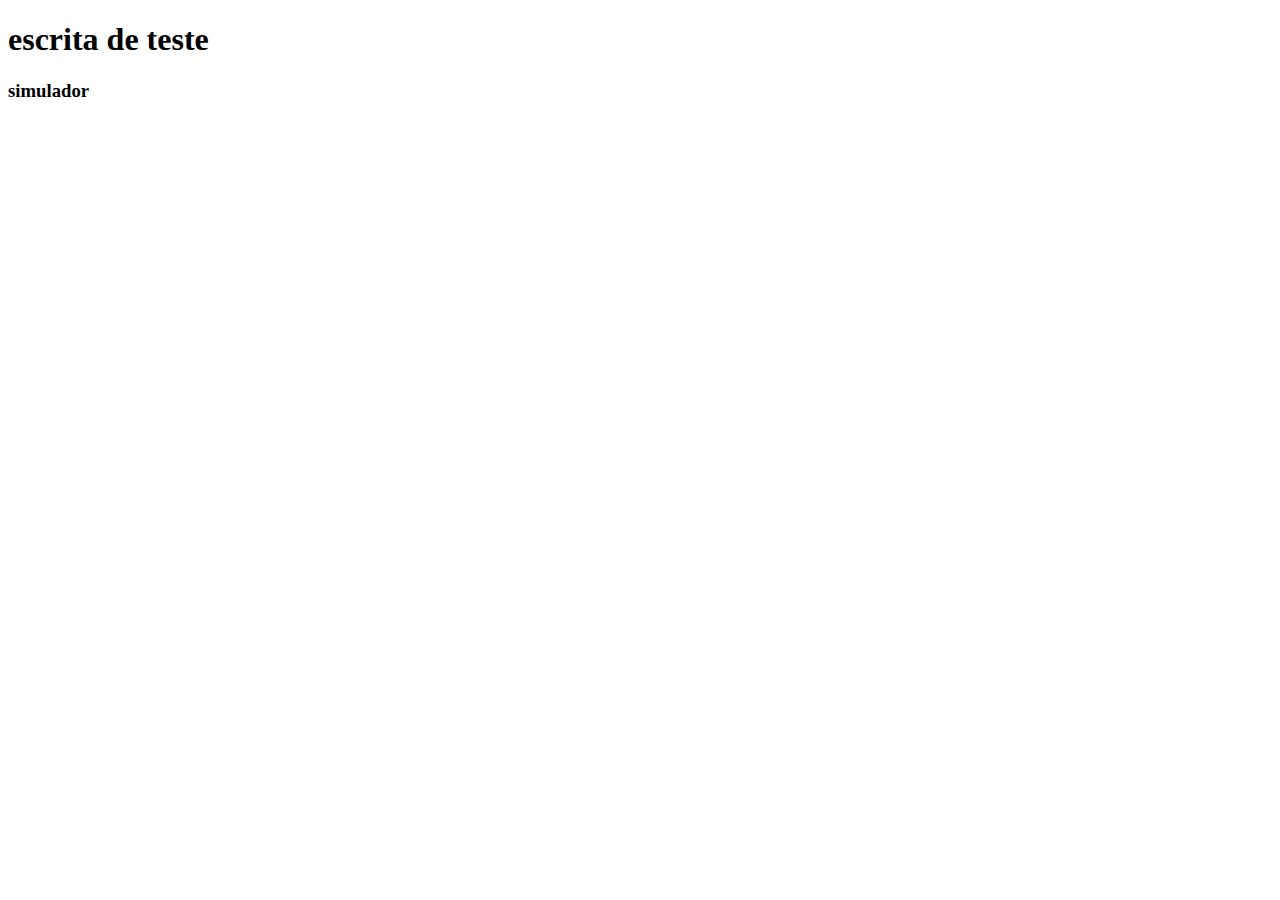
==== index.html @ 04a040ef "primeiro comit" ====
<!DOCTYPE html>
<html lang="en">
<head>
    <meta charset="UTF-8">
    <meta http-equiv="X-UA-Compatible" content="IE=edge">
    <meta name="viewport" content="width=device-width, initial-scale=1.0">
    <title>simulador de loteria</title>
</head>
<body>
    <h1>escrita de teste</h1>
    <h3>simulador</h3>
    
</body>
</html>
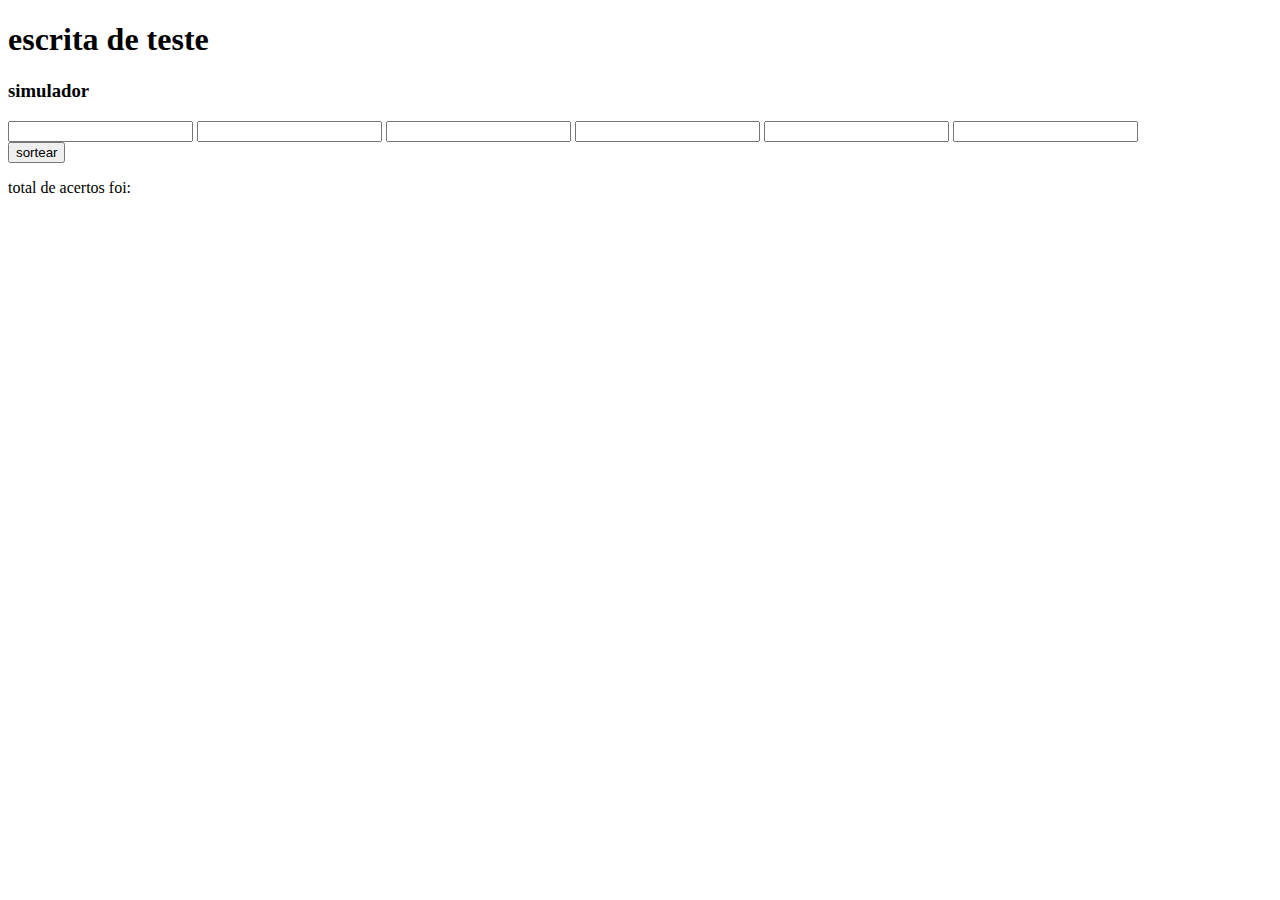
==== commit 78a6399a: "html completo" ====
--- a/index.html
+++ b/index.html
@@ -7,8 +7,25 @@
     <title>simulador de loteria</title>
 </head>
 <body>
+    <header>
     <h1>escrita de teste</h1>
     <h3>simulador</h3>
-    
+</header>
+    <div class="numeros">
+        <input type="number" id="num1">
+        <input type="number" id="num2">
+        <input type="number" id="num3">
+        <input type="number" id="num4">
+        <input type="number" id="num5">
+        <input type="number" id="num6">
+    </div>
 </body>
+<div class="sorteio">
+    <button class="btnsort">sortear</button>
+    <p id="numsort" ></p>
+<div class="verifica">
+    <p>total de acertos foi: <span id="total"></span></p>
+</div>
+</div>
+
 </html>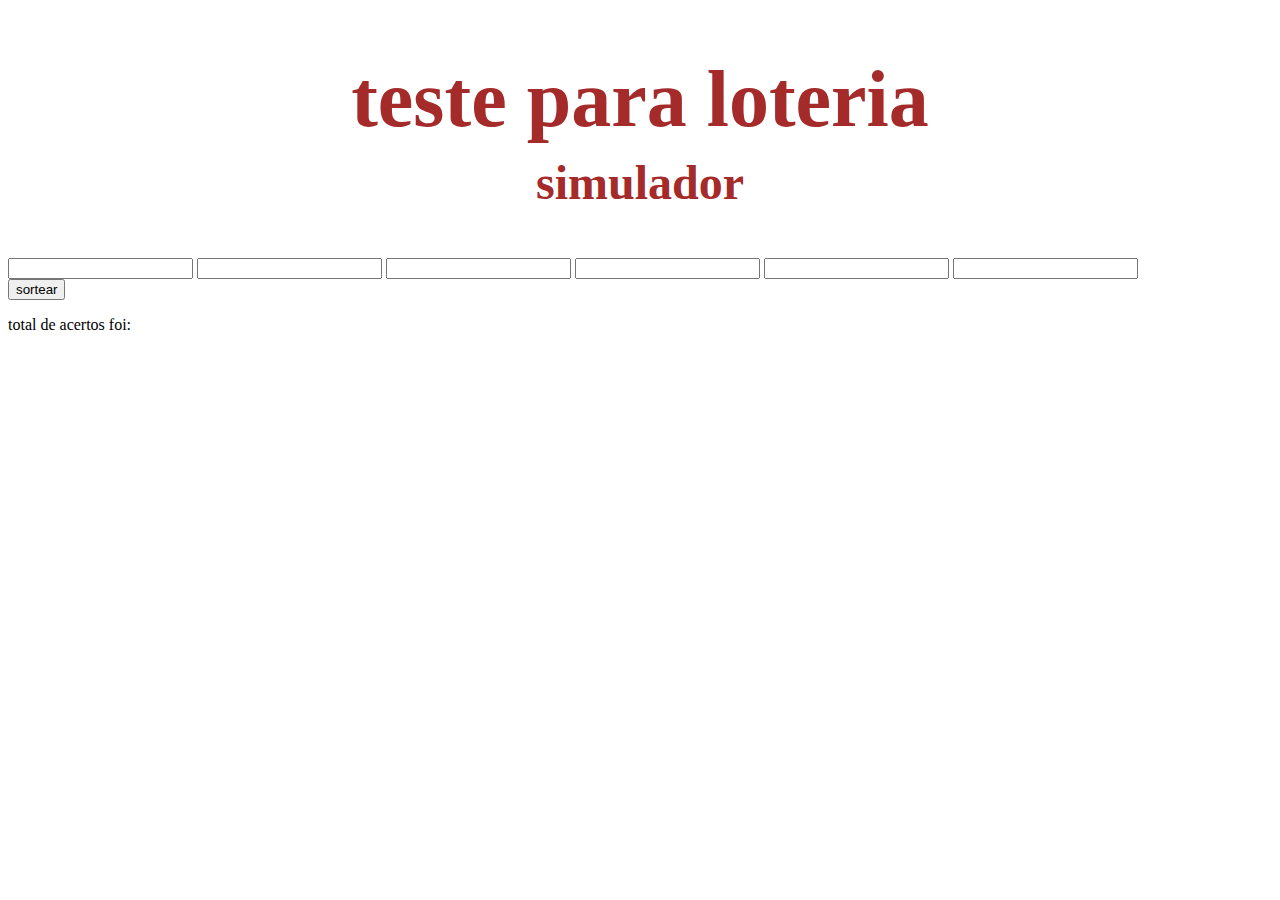
==== commit bf341e5c: "criação do css" ====
--- a/index.html
+++ b/index.html
@@ -4,11 +4,12 @@
     <meta charset="UTF-8">
     <meta http-equiv="X-UA-Compatible" content="IE=edge">
     <meta name="viewport" content="width=device-width, initial-scale=1.0">
+    <link rel="stylesheet" href="styles.css">
     <title>simulador de loteria</title>
 </head>
 <body>
     <header>
-    <h1>escrita de teste</h1>
+    <h1>teste para loteria</h1>
     <h3>simulador</h3>
 </header>
     <div class="numeros">
--- a/styles.css
+++ b/styles.css
@@ -0,0 +1,18 @@
+header{
+    text-align: center;
+    margin-top: 20px;
+    margin-bottom: 20px;
+    color:brown ;
+}
+header > h1 {
+font-size: 5rem;
+font-family: cursive;
+font-weight: bold;
+font-variant: normal;
+margin-bottom: 10px;
+
+}
+header > h3{
+    font-size: 3rem;
+    margin-top: 10px;
+}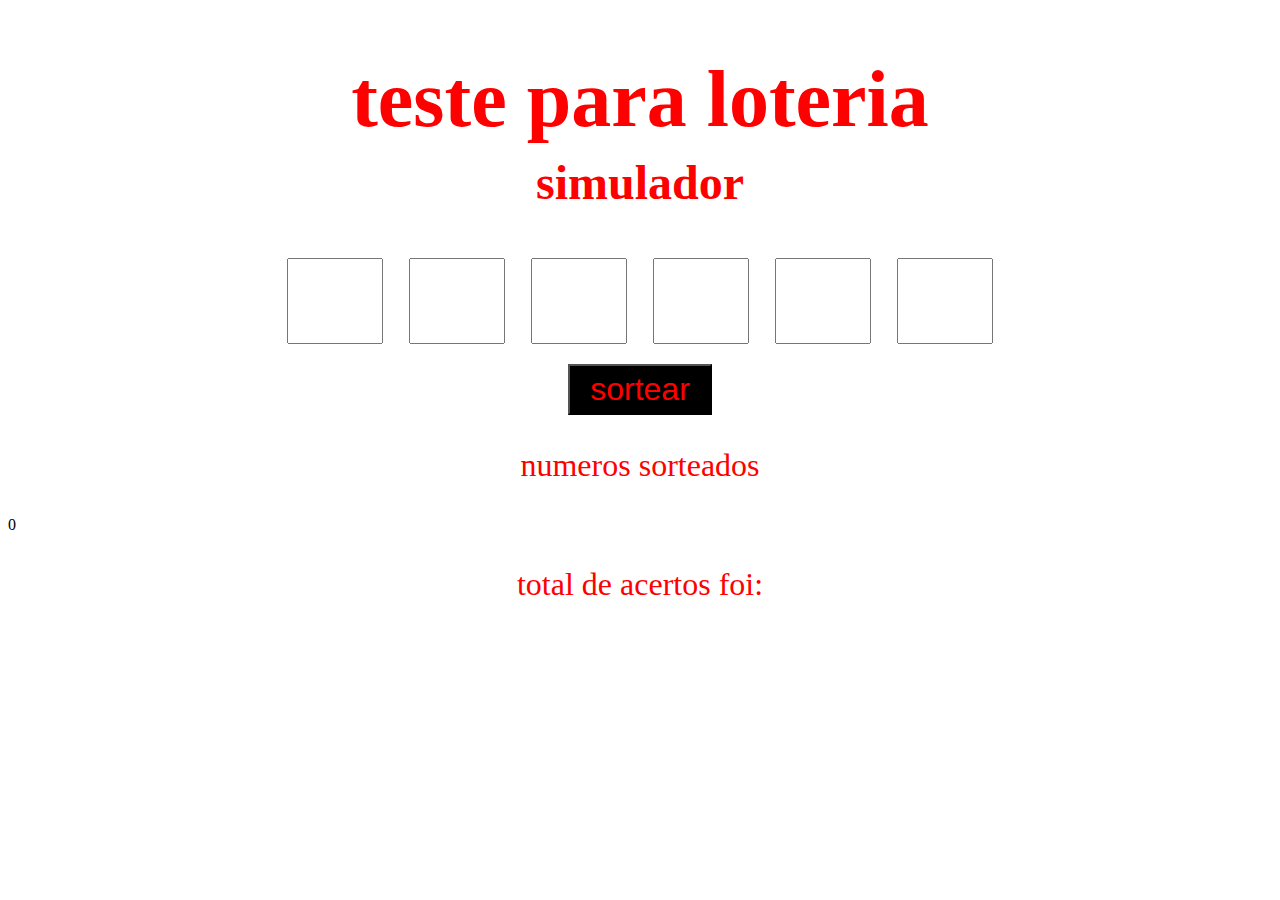
==== commit 5ea1998e: "Rename índice.html to index.html" ====
--- a/index.html
+++ b/index.html
@@ -1,10 +1,10 @@
 <!DOCTYPE html>
-<html lang="en">
+<html lan="en">
 <head>
     <meta charset="UTF-8">
     <meta http-equiv="X-UA-Compatible" content="IE=edge">
     <meta name="viewport" content="width=device-width, initial-scale=1.0">
-    <link rel="stylesheet" href="styles.css">
+    <link rel="stylesheet" href="estilos.css">
     <title>simulador de loteria</title>
 </head>
 <body>
@@ -13,20 +13,22 @@
     <h3>simulador</h3>
 </header>
     <div class="numeros">
-        <input type="number" id="num1">
-        <input type="number" id="num2">
-        <input type="number" id="num3">
-        <input type="number" id="num4">
-        <input type="number" id="num5">
-        <input type="number" id="num6">
+        <input type="number" id="num1"onchange="getnum(value, 1)">
+        <input type="number" id="num2"onchange="getnum(value, 2)">
+        <input type="number" id="num3"onchange="getnum(value, 3)">
+        <input type="number" id="num4"onchange="getnum(value, 4)">
+        <input type="number" id="num5"onchange="getnum(value, 5)">
+        <input type="number" id="num6"onchange="getnum(value, 6)">
     </div>
+    <div class="sorteio">
+        <button class= btnsort onclick="sorteioNum()">sortear</button>
+        <p id="numSort" >numeros sorteados</p>
+    </div>0
+    <div class="verifica">
+        <p>total de acertos foi: <span id="total"></span></p>
+    </div>
+    
+    <script src="funcoes.js" ></script>
 </body>
-<div class="sorteio">
-    <button class="btnsort">sortear</button>
-    <p id="numsort" ></p>
-<div class="verifica">
-    <p>total de acertos foi: <span id="total"></span></p>
-</div>
-</div>
+</html>
 
-</html>--- a/estilos.css
+++ b/estilos.css
@@ -0,0 +1,47 @@
+header{
+    text-align: center;
+    margin-top: 20px;
+    margin-bottom: 20px;
+    color: red ;0,
+}
+header > h1 {
+font-size: 5rem;
+font-family: cursive;
+font-weight: bold;
+font-variant: normal;
+margin-bottom: 10px;
+
+}
+header > h3{
+    font-size: 3rem;
+    margin-top: 10px;
+}
+input {
+width: 5.5rem;
+height: 5rem;
+font-size: 4rem;
+}
+.numeros{
+    display: flex;
+    justify-content: space-evenly;
+    align-items: center;
+    padding-left: 20%;
+    padding-right: 20%;
+}
+.sorteio, .verifica{
+        display: flex;
+        flex-direction: column;
+        justify-content: center;
+        align-items: center;
+}
+.btnsort{
+    padding: 5px 20px;
+    font-size: 2rem;
+    margin-top: 20px;
+    background-color: rgb(0, 0, 0);
+    color: red;
+}
+p{
+    font-size: 2rem;
+    color: red;
+}
